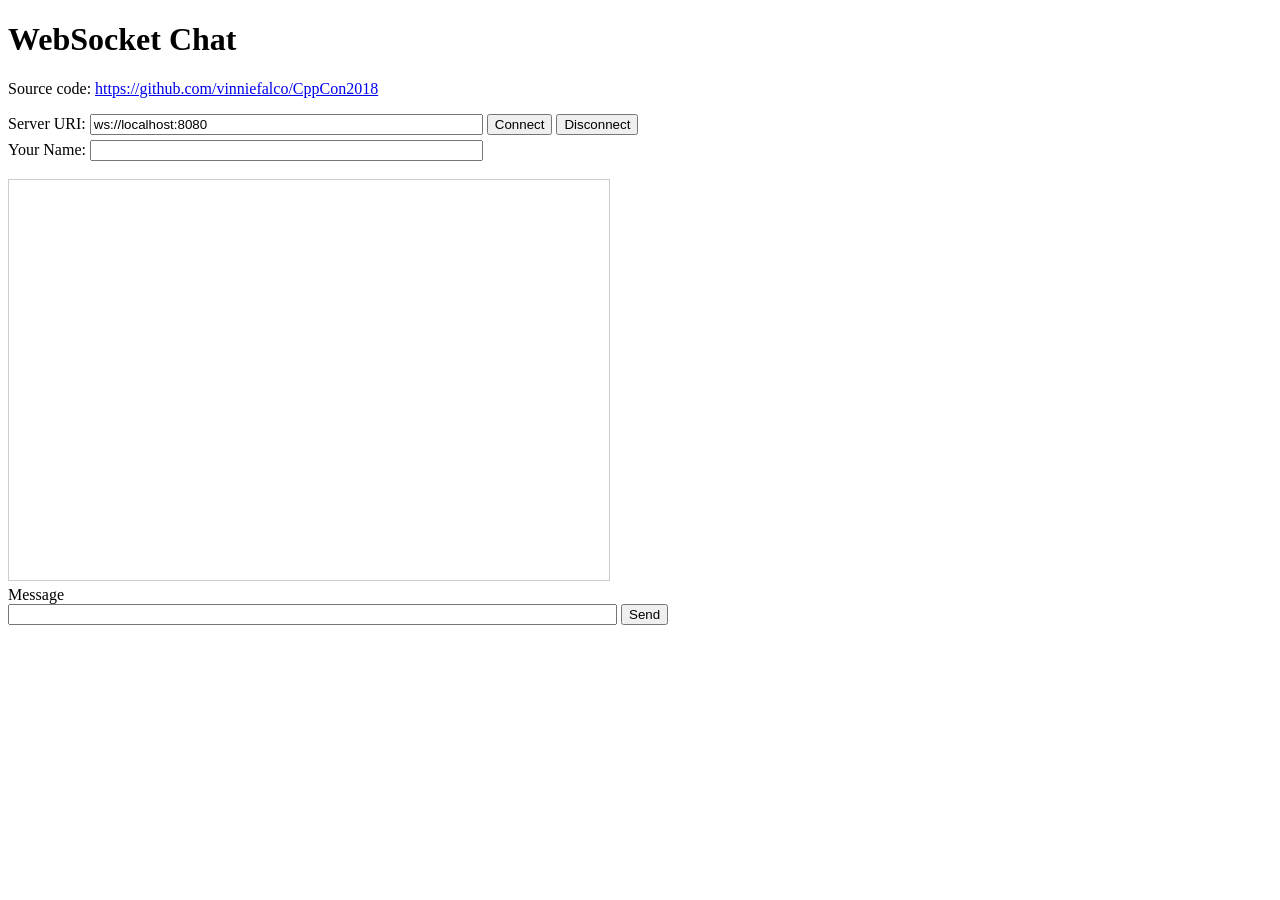
==== SocketServer/GetRichVideo/CLIENT_WEB/index.html @ 6479b8ed "tutorial finished  + print messages comming on server side" ====
<!DOCTYPE html>
<html>
<head>
  <meta charset="utf-8" />
  <title>WebSocket Chat - CppCon2018</title>
</head>
<body>
  <h1>WebSocket Chat</h1>
  <p>Source code: <a href="https://github.com/vinniefalco/CppCon2018">https://github.com/vinniefalco/CppCon2018</a></p>

  Server URI: <input class="draw-border" id="uri" size="47" value="ws://localhost:8080" style="margin-bottom: 5px;">
  <button class="echo-button" id="connect">Connect</button>
  <button class="echo-button" id="disconnect">Disconnect</button><br>
  Your Name: <input class="draw-border" id="userName" size=47 style="margin-bottom: 5px;"><br>

  <pre id="messages" style="width: 600px; height: 400px; border: solid 1px #cccccc; margin-bottom: 5px;"></pre>

  <div style="margin-bottom: 5px;">
    Message<br>
    <input class="draw-border" id="sendMessage" size="74" value="">
    <button class="echo-button" id="send">Send</button>
  </div>
  <script>
    var ws = null;
    
    connect.onclick = function() {
      ws = new WebSocket(uri.value);
      ws.onopen = function(ev) {
        messages.innerText += "[connection opened]\n";
      };
      ws.onclose = function(ev) {
        messages.innerText += "[connection closed]\n";
      };
      ws.onmessage = function(ev) {
        messages.innerText += ev.data + "\n";
      };
      ws.onerror = function(ev) {
        messages.innerText += "[error]\n";
        console.log(ev);
      };
    };
    disconnect.onclick = function() {
      ws.close();
    };
    send.onclick = function() {
      ws.send(userName.value + ": " + sendMessage.value);
      sendMessage.value = "";
    };
    sendMessage.onkeyup = function(ev) {
      ev.preventDefault();
      if (event.keyCode === 13) {
        send.click();
      }
    }
  </script>
</body>
</html>
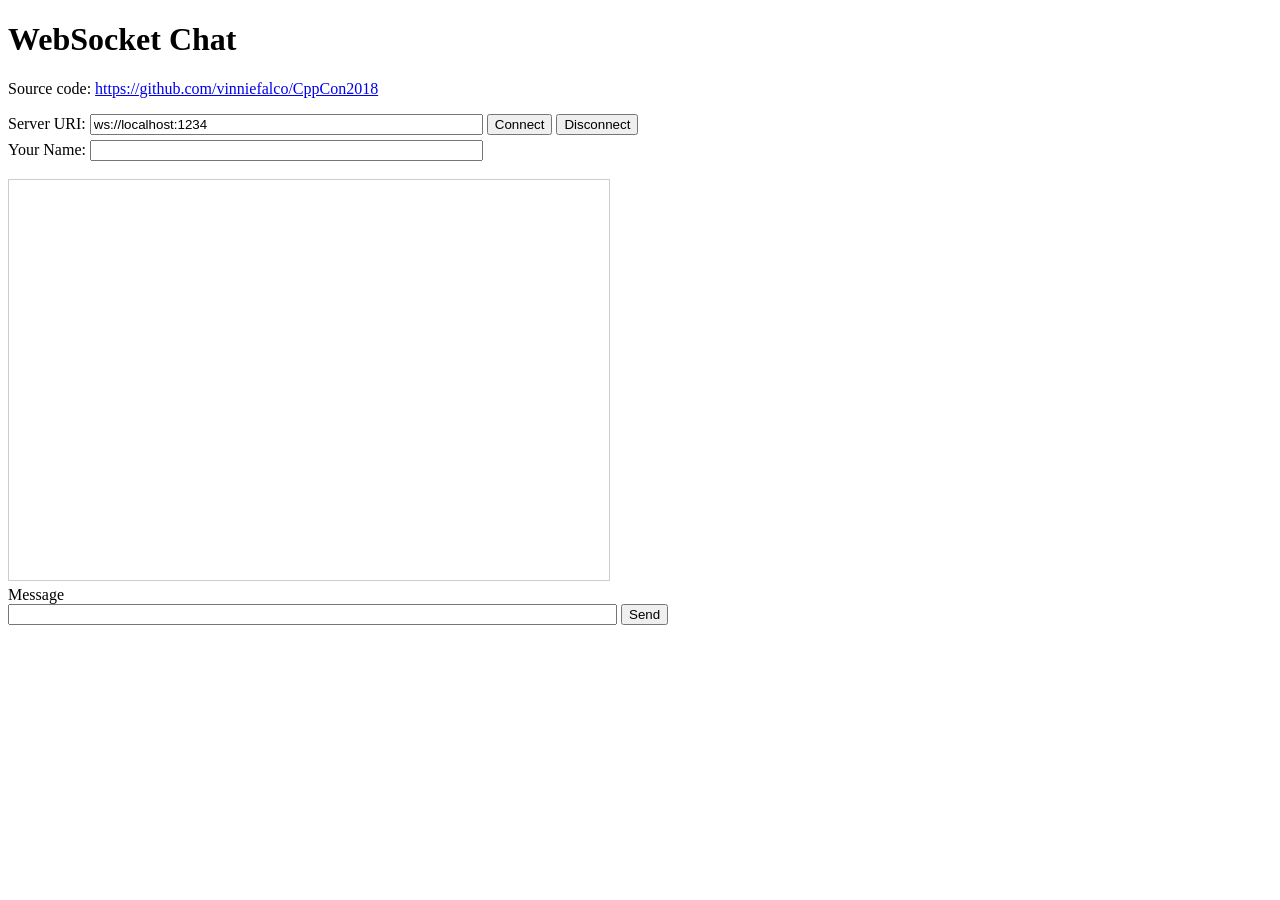
==== commit 0bdc371c: "default port 1234" ====
--- a/SocketServer/GetRichVideo/CLIENT_WEB/index.html
+++ b/SocketServer/GetRichVideo/CLIENT_WEB/index.html
@@ -8,7 +8,7 @@
   <h1>WebSocket Chat</h1>
   <p>Source code: <a href="https://github.com/vinniefalco/CppCon2018">https://github.com/vinniefalco/CppCon2018</a></p>
 
-  Server URI: <input class="draw-border" id="uri" size="47" value="ws://localhost:8080" style="margin-bottom: 5px;">
+  Server URI: <input class="draw-border" id="uri" size="47" value="ws://localhost:1234" style="margin-bottom: 5px;">
   <button class="echo-button" id="connect">Connect</button>
   <button class="echo-button" id="disconnect">Disconnect</button><br>
   Your Name: <input class="draw-border" id="userName" size=47 style="margin-bottom: 5px;"><br>
